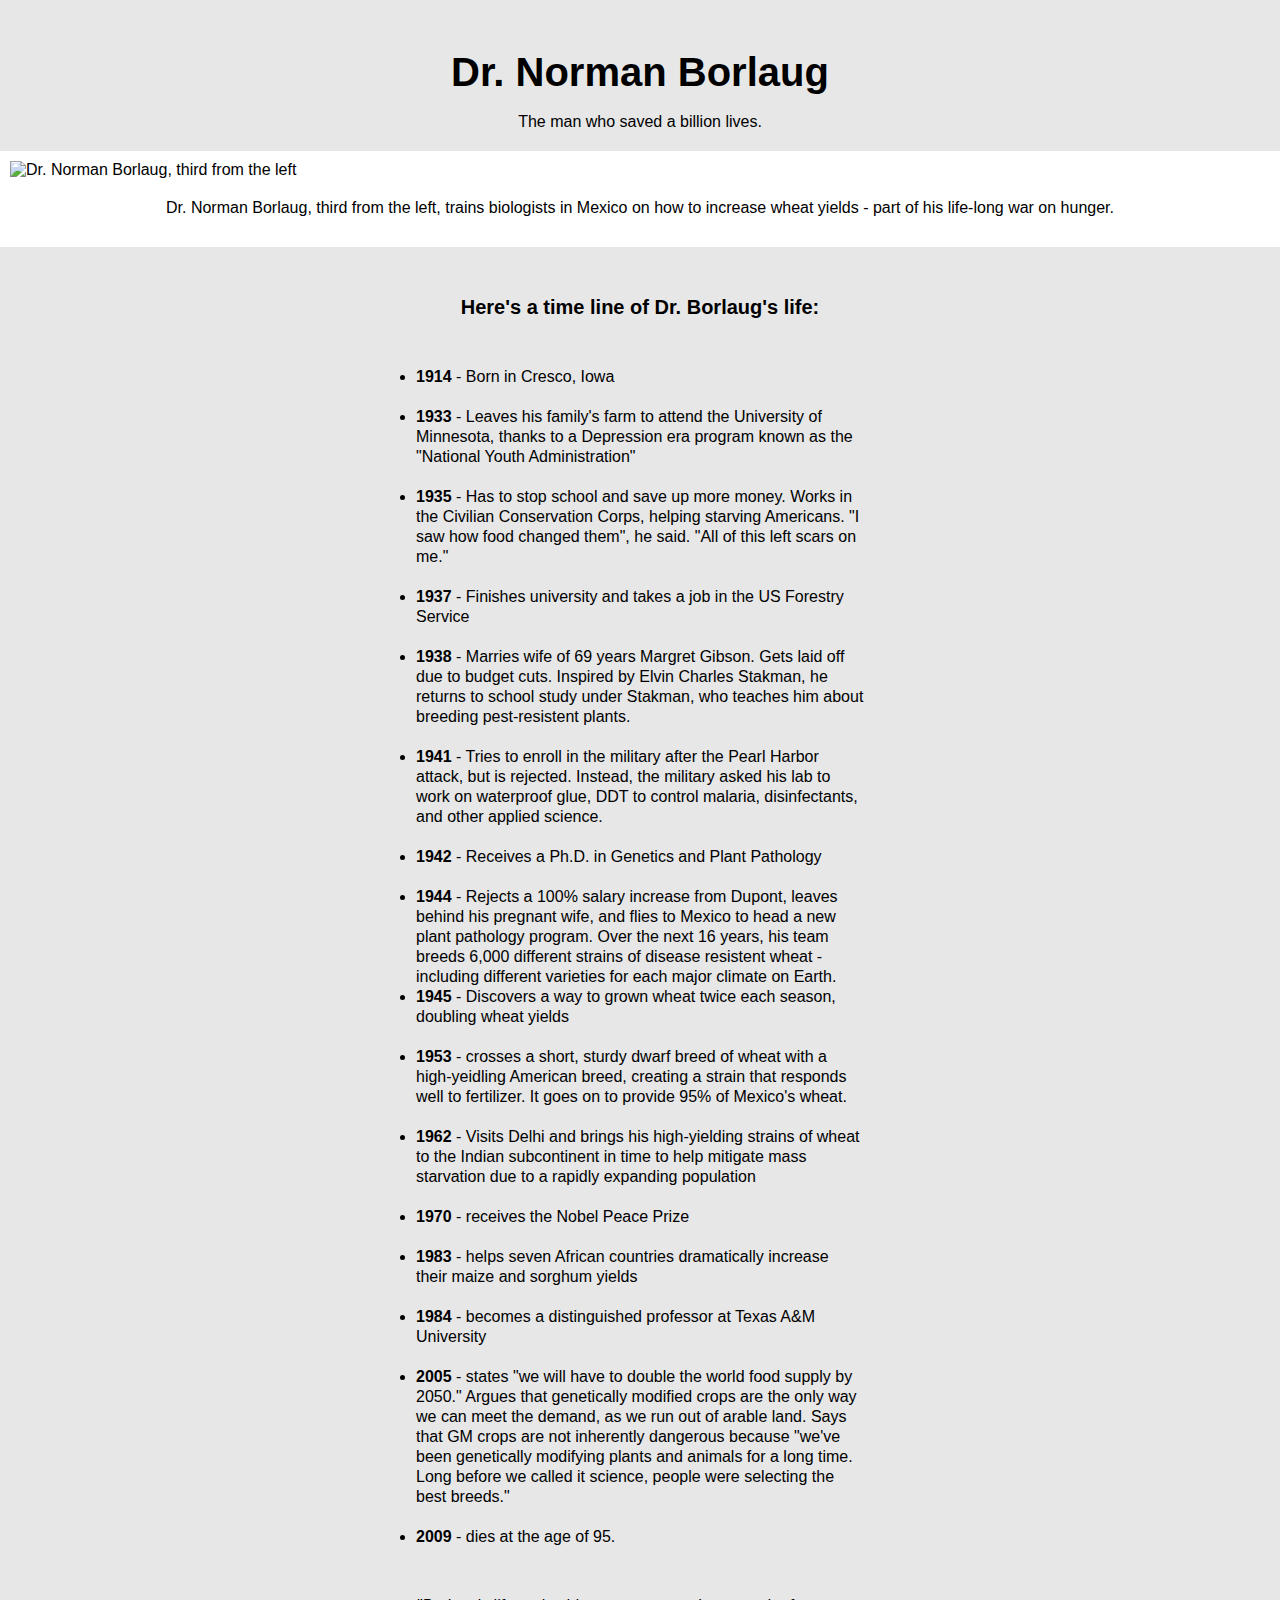
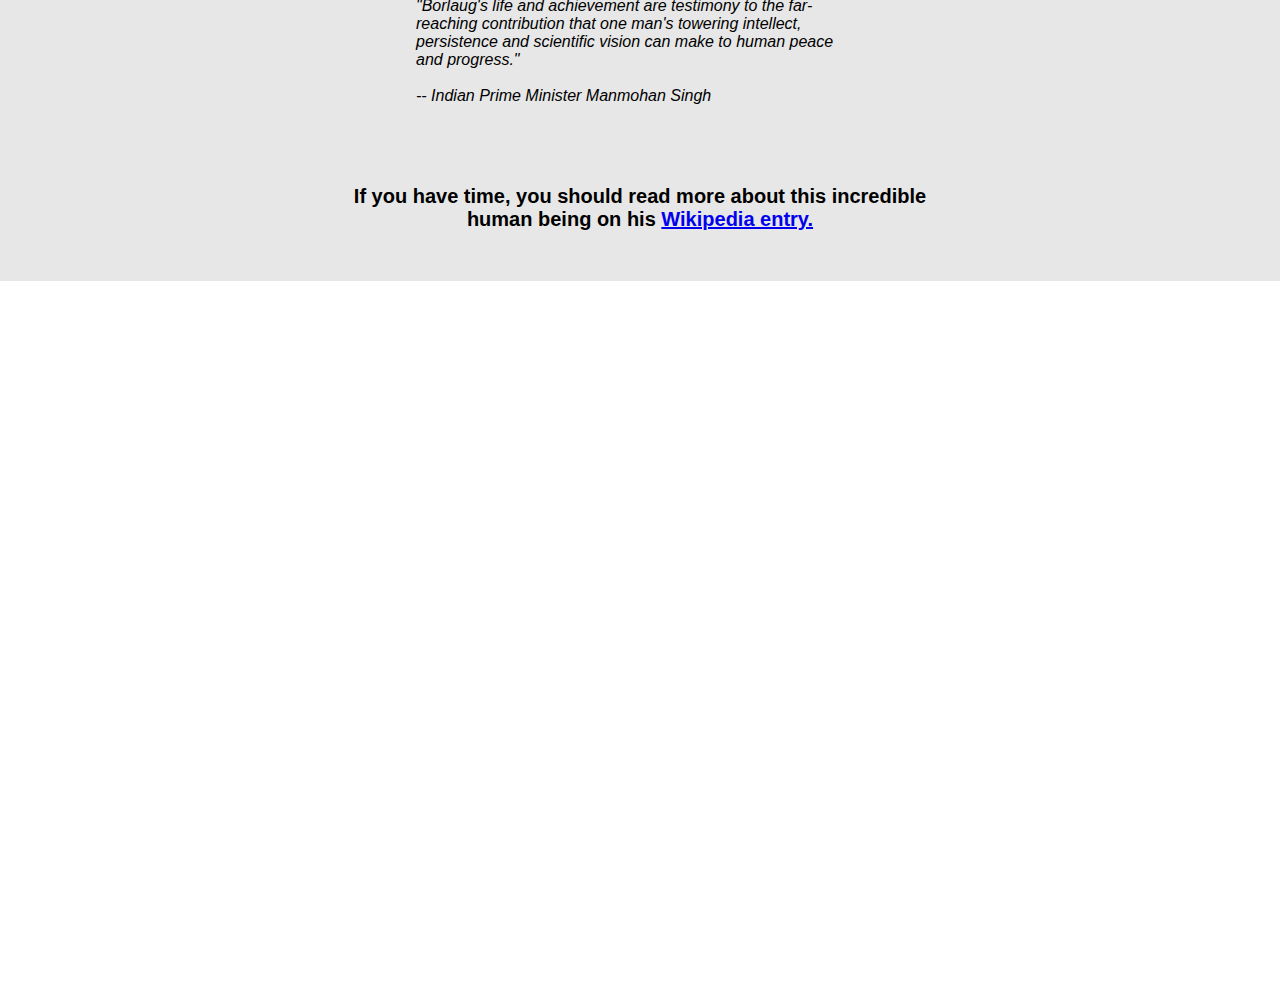
==== what-i-do/FreeCodeCamp/TributePage/index.html @ 4bccf7fb "Add files via upload" ====
<!DOCTYPE html>
<html lang="en">
<head>
    <meta charset="UTF-8">
    <meta name="viewport" content="width=device-width, initial-scale=1.0">
    <title>Tribute Page</title>
    <link rel="stylesheet" href="style.css">
</head>
<body>
    <main id="main">
        <header>
            <h1 id="title">Dr. Norman Borlaug</h1><br>
            <p>The man who saved a billion lives.</p>
        </header>
        <div id="img-div">
            <img 
            id="image" 
            src="https://c2.staticflickr.com/4/3689/10613180113_fdf7bcd316_b.jpg" 
            alt="Dr. Norman Borlaug, third from the left">
            <p id="img-caption">Dr. Norman Borlaug, third from the left, trains biologists in Mexico on how to increase wheat yields - part of his life-long war on hunger.</p>
        </div>
        <div id="tribute-info">
            <h2>Here's a time line of Dr. Borlaug's life:</h2>
            <ul>
                <li><b>1914</b> - Born in Cresco, Iowa</li><br>

                <li><b>1933</b> - Leaves his family's farm to attend the University of Minnesota, thanks 
                    to a Depression era program known as the "National Youth Administration"</li><br>

                <li><b>1935</b> - Has to stop school and save up more money. Works in the Civilian Conservation 
                    Corps, helping starving Americans. "I saw how food changed them", he said. "All of this left scars on me."</li><br>

                <li><b>1937</b> - Finishes university and takes a job in the US Forestry Service</li><br>

                <li><b>1938</b> - Marries wife of 69 years Margret Gibson. Gets laid off due to budget cuts. 
                    Inspired by Elvin Charles Stakman, he returns to school study under Stakman, who 
                    teaches him about breeding pest-resistent plants.</li><br>

                <li><b>1941</b> - Tries to enroll in the military after the Pearl Harbor attack, but is rejected. 
                    Instead, the military asked his lab to work on waterproof glue, DDT to control malaria, disinfectants, and 
                    other applied science.</li><br>

                <li><b>1942</b> - Receives a Ph.D. in Genetics and Plant Pathology</li><br>

                <li><b>1944</b> - Rejects a 100% salary increase from Dupont, leaves behind his pregnant wife, and flies 
                    to Mexico to head a new plant pathology program. Over the next 16 years, his team breeds 6,000 
                    different strains of disease resistent wheat - including different varieties for each major climate on Earth.</li>

                <li><b>1945</b> - Discovers a way to grown wheat twice each season, doubling wheat yields</li><br>

                <li><b>1953</b> - crosses a short, sturdy dwarf breed of wheat with a high-yeidling American breed, creating 
                    a strain that responds well to fertilizer. It goes on to provide 95% of Mexico's wheat.</li><br>

                <li><b>1962</b> - Visits Delhi and brings his high-yielding strains of wheat to the Indian subcontinent 
                    in time to help mitigate mass starvation due to a rapidly expanding population</li><br>

                <li><b>1970</b> - receives the Nobel Peace Prize</li><br>

                <li><b>1983</b> - helps seven African countries dramatically increase their maize and sorghum yields</li><br>

                <li><b>1984</b> - becomes a distinguished professor at Texas A&M University</li><br>

                <li><b>2005</b> - states "we will have to double the world food supply by 2050." Argues that genetically modified 
                    crops are the only way we can meet the demand, as we run out of arable land. Says that GM crops are 
                    not inherently dangerous because "we've been genetically modifying plants and animals for a long time. 
                    Long before we called it science, people were selecting the best breeds."</li><br>

                <li><b>2009</b> - dies at the age of 95.</li><br>
            </ul>
        </div>
        <div id="singh">"Borlaug's life and achievement are testimony to the far-reaching contribution that one man's towering intellect, persistence and scientific vision can make to human peace and progress."<br>
        <br>-- Indian Prime Minister Manmohan Singh</div>
        <footer>
            <p>If you have time, you should read more about this incredible human being on his <a href="https://en.wikipedia.org/wiki/Norman_Borlaug" target="_blank" id="tribute-link">Wikipedia entry.</a> </p>
        </footer>
    </main>
    <div id="div-container">
        <a href="https://www.google.com.mx/search?sxsrf=ALeKk00p6kksPom4XVvyTX6hK2Up1J3C5g%3A1609735592178&source=hp&ei=qJ3yX9jPCIKWsgXOno-ABQ&q=1&oq=1&gs_lcp=CgZwc3ktYWIQAzIECCMQJzIECCMQJzIGCCMQJxATMgQILhBDMgQIABBDMgQIABBDMgQIABBDMgQIABBDMgQILhBDMgIILlC8BFi8BGDTCGgAcAB4AIABZIgBZJIBAzAuMZgBAKABAaoBB2d3cy13aXo&sclient=psy-ab&ved=0ahUKEwjYw5uxvIHuAhUCi6wKHU7PA1AQ4dUDCAY&uact=5" target="_blank"><p id="link1"></p></a>
        <a href="https://www.google.com.mx/search?sxsrf=ALeKk03Zb1OSF5ldzc-Y7z2eUweZ8euy1Q%3A1609735593702&ei=qZ3yX5SsKsy0tQWR4KvIBg&q=2&oq=2&gs_lcp=CgZwc3ktYWIQDDIECCMQJzIECCMQJzIECCMQJzIECAAQQzICCAAyCAgAELEDEIMBMgUIABCxAzIICC4QsQMQgwEyBQgAELEDMgIIADoHCCMQ6gIQJ1CorgFY764BYILEAWgBcAB4AIABXogBsgGSAQEymAEAoAEBqgEHZ3dzLXdperABCsABAQ&sclient=psy-ab&ved=0ahUKEwjUpPqxvIHuAhVMWq0KHRHwCmkQ4dUDCAw" target="_blank"><p id="link2"></p></a>
        <a href="https://www.google.com.mx/search?sxsrf=ALeKk00GlSKG7bUZcejJcbin0raWg88m3Q%3A1609735619681&ei=w53yX-eIKdCEsAX3t5igAg&q=3&oq=3&gs_lcp=CgZwc3ktYWIQAzIECCMQJzIECCMQJzIGCCMQJxATMgQILhBDMgUILhCxAzICCAAyCAguELEDEIMBMgUILhCxAzIFCAAQsQMyAggAOgQIABBDOggIABCxAxCDAToHCCMQ6gIQJ1CPKVjuKWDnLGgBcAB4AIABY4gBxQGSAQEymAEAoAEBqgEHZ3dzLXdperABCsABAQ&sclient=psy-ab&ved=0ahUKEwin9qu-vIHuAhVQAqwKHfcbBiQQ4dUDCAw&uact=5" target="_blank"><p id="link3"></p></a>
    </div>
</body>
</html>
---- what-i-do/FreeCodeCamp/TributePage/style.css ----
*{
    font-family: Arial, Helvetica, sans-serif;
    margin: 0px;
    padding: 0px;
}
body{
    background: white;
}
p{
    text-align: center;
}
header{
    margin: 0 0 20px 0;
}
#title{
    text-align: center;
    padding: 50px 0 0 0;
    font-size: 40px;
    margin: 0px;
}
#main{
    background: rgb(231, 231, 231);
    margin: auto;
}
#img-div{
    background: white;
    margin: 0px;
    padding: 10px;
}
#image{
    max-width: 100%;
    height: auto;
    display: block;
    margin: auto;
}
#img-caption{
    margin: 20px;
}
#tribute-info{
    display: block;
    margin: auto;
    line-height: 20px;
}
h2{
    text-align: center;
    font-size: 20px;
    padding: 50px;
}
ul{
    width: 35%;
    margin: auto;
}
#singh{
    width: 35%;
    margin: auto;
    font-style: italic;
    padding: 30px;
}
footer{
    width: 50%;
    margin: auto;
    padding: 50px;
    font-size: 20px ;
    font-weight: bold;
}
#div-container{
    background-image: url(https://previews.123rf.com/images/oakozhan/oakozhan1504/oakozhan150400001/38920335-iconos-números-1-2-3-uno-dos-tres-aislado-en-fondo-blanco-representación-tridimensional.jpg);
    display: grid;
    width: auto;
    height: 700px;
    grid-template-columns: 33% 33% 33%;

}
#link1{
    position: relative;
    height: auto;
}
#link2{
    position: relative;
    height: auto;
}
#link3{
    position: relative;
    height: auto;
}
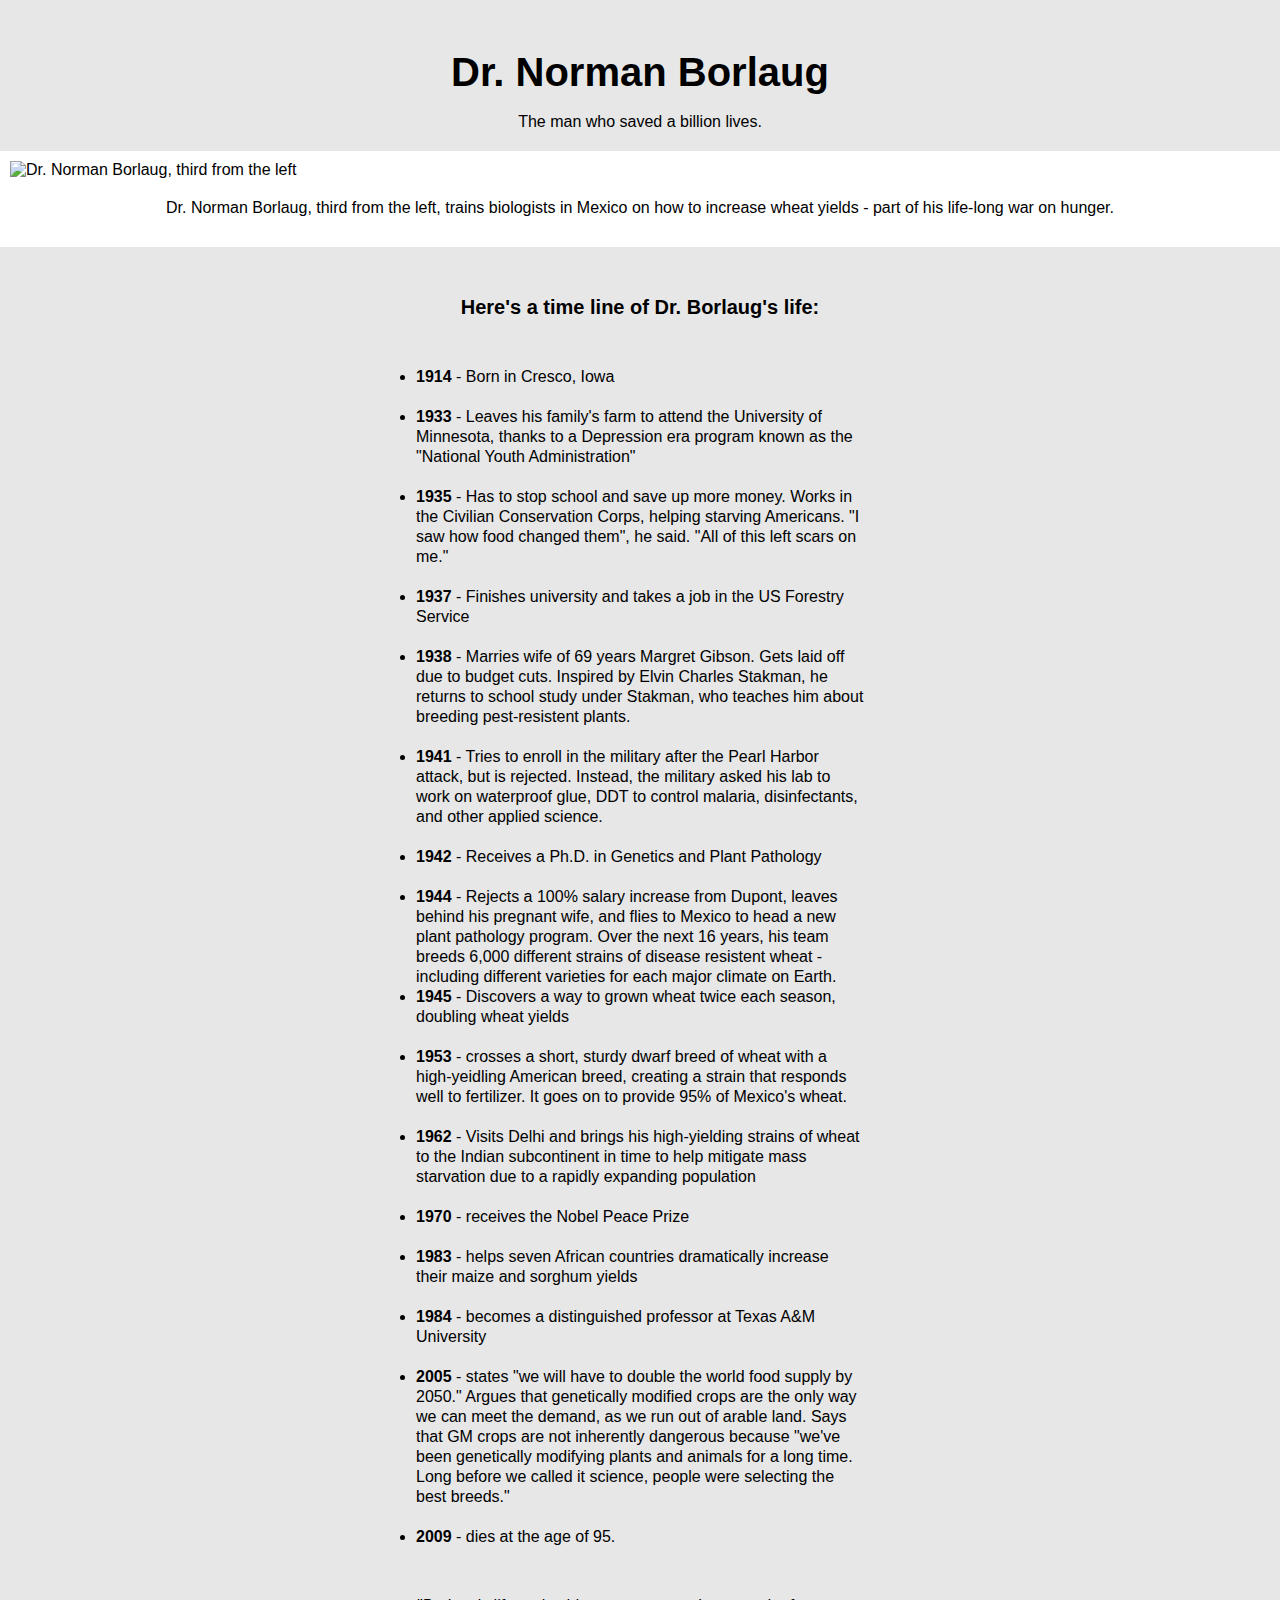
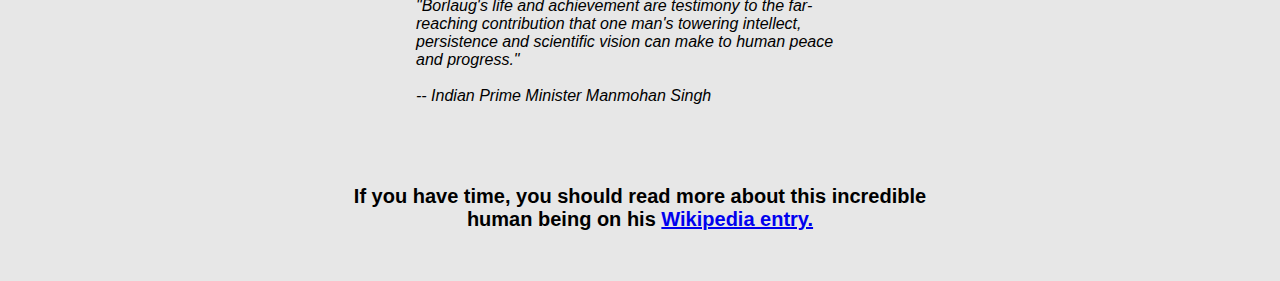
==== commit 6293526d: "Update index.html" ====
--- a/what-i-do/FreeCodeCamp/TributePage/index.html
+++ b/what-i-do/FreeCodeCamp/TributePage/index.html
@@ -74,10 +74,5 @@
             <p>If you have time, you should read more about this incredible human being on his <a href="https://en.wikipedia.org/wiki/Norman_Borlaug" target="_blank" id="tribute-link">Wikipedia entry.</a> </p>
         </footer>
     </main>
-    <div id="div-container">
-        <a href="https://www.google.com.mx/search?sxsrf=ALeKk00p6kksPom4XVvyTX6hK2Up1J3C5g%3A1609735592178&source=hp&ei=qJ3yX9jPCIKWsgXOno-ABQ&q=1&oq=1&gs_lcp=CgZwc3ktYWIQAzIECCMQJzIECCMQJzIGCCMQJxATMgQILhBDMgQIABBDMgQIABBDMgQIABBDMgQIABBDMgQILhBDMgIILlC8BFi8BGDTCGgAcAB4AIABZIgBZJIBAzAuMZgBAKABAaoBB2d3cy13aXo&sclient=psy-ab&ved=0ahUKEwjYw5uxvIHuAhUCi6wKHU7PA1AQ4dUDCAY&uact=5" target="_blank"><p id="link1"></p></a>
-        <a href="https://www.google.com.mx/search?sxsrf=ALeKk03Zb1OSF5ldzc-Y7z2eUweZ8euy1Q%3A1609735593702&ei=qZ3yX5SsKsy0tQWR4KvIBg&q=2&oq=2&gs_lcp=CgZwc3ktYWIQDDIECCMQJzIECCMQJzIECCMQJzIECAAQQzICCAAyCAgAELEDEIMBMgUIABCxAzIICC4QsQMQgwEyBQgAELEDMgIIADoHCCMQ6gIQJ1CorgFY764BYILEAWgBcAB4AIABXogBsgGSAQEymAEAoAEBqgEHZ3dzLXdperABCsABAQ&sclient=psy-ab&ved=0ahUKEwjUpPqxvIHuAhVMWq0KHRHwCmkQ4dUDCAw" target="_blank"><p id="link2"></p></a>
-        <a href="https://www.google.com.mx/search?sxsrf=ALeKk00GlSKG7bUZcejJcbin0raWg88m3Q%3A1609735619681&ei=w53yX-eIKdCEsAX3t5igAg&q=3&oq=3&gs_lcp=CgZwc3ktYWIQAzIECCMQJzIECCMQJzIGCCMQJxATMgQILhBDMgUILhCxAzICCAAyCAguELEDEIMBMgUILhCxAzIFCAAQsQMyAggAOgQIABBDOggIABCxAxCDAToHCCMQ6gIQJ1CPKVjuKWDnLGgBcAB4AIABY4gBxQGSAQEymAEAoAEBqgEHZ3dzLXdperABCsABAQ&sclient=psy-ab&ved=0ahUKEwin9qu-vIHuAhVQAqwKHfcbBiQQ4dUDCAw&uact=5" target="_blank"><p id="link3"></p></a>
-    </div>
 </body>
-</html>+</html>
